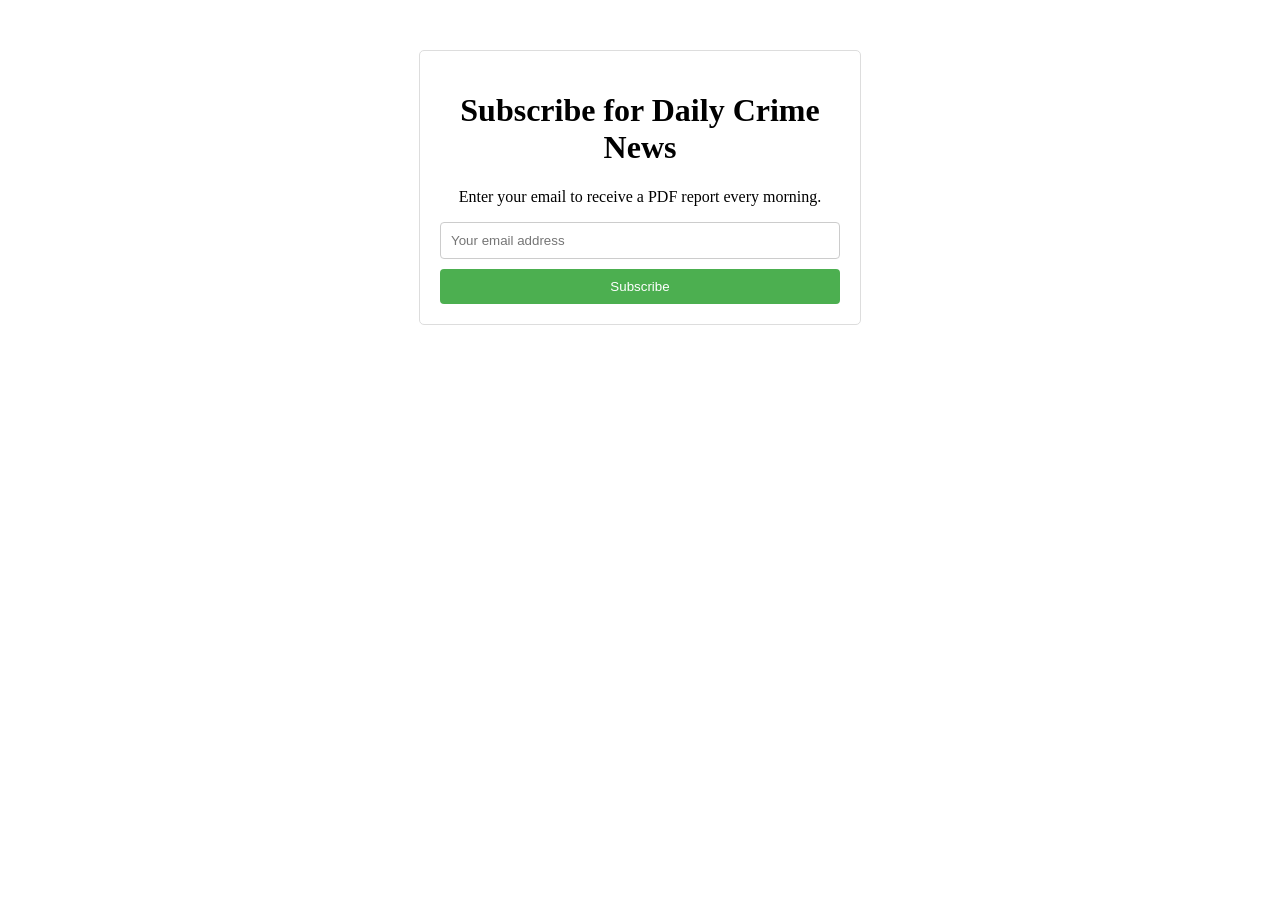
==== templates/index.html @ 628d6590 "Added a Simple UI for getting users mail and Added a database(postgreSQL) to store the mail of the u" ====
<!DOCTYPE html>
<html>
<head>
    <title>Subscribe to Crime News</title>
    <link rel="stylesheet" href="/static/styles.css">
</head>
<body>
    <div class="container">
        <h1>Subscribe for Daily Crime News</h1>
        <p>Enter your email to receive a PDF report every morning.</p>
        <form action="/subscribe" method="post">
            <input type="email" name="email" required placeholder="Your email address" class="input-field">
            <button type="submit" class="submit-button">Subscribe</button>
        </form>
    </div>
</body>
</html>
---- static/styles.css ----
.container {
    width: 400px;
    margin: 50px auto;
    padding: 20px;
    border: 1px solid #ddd;
    border-radius: 5px;
    text-align: center;
}

.input-field {
    margin-bottom: 10px;
    padding: 10px;
    border: 1px solid #ccc;
    border-radius: 4px;
    width: calc(100% - 22px);
}

.submit-button {
    background-color: #4CAF50;
    color: white;
    padding: 10px 15px;
    border: none;
    border-radius: 4px;
    cursor: pointer;
    width: 100%;
}

.submit-button:hover {
    background-color: #45a049;
}
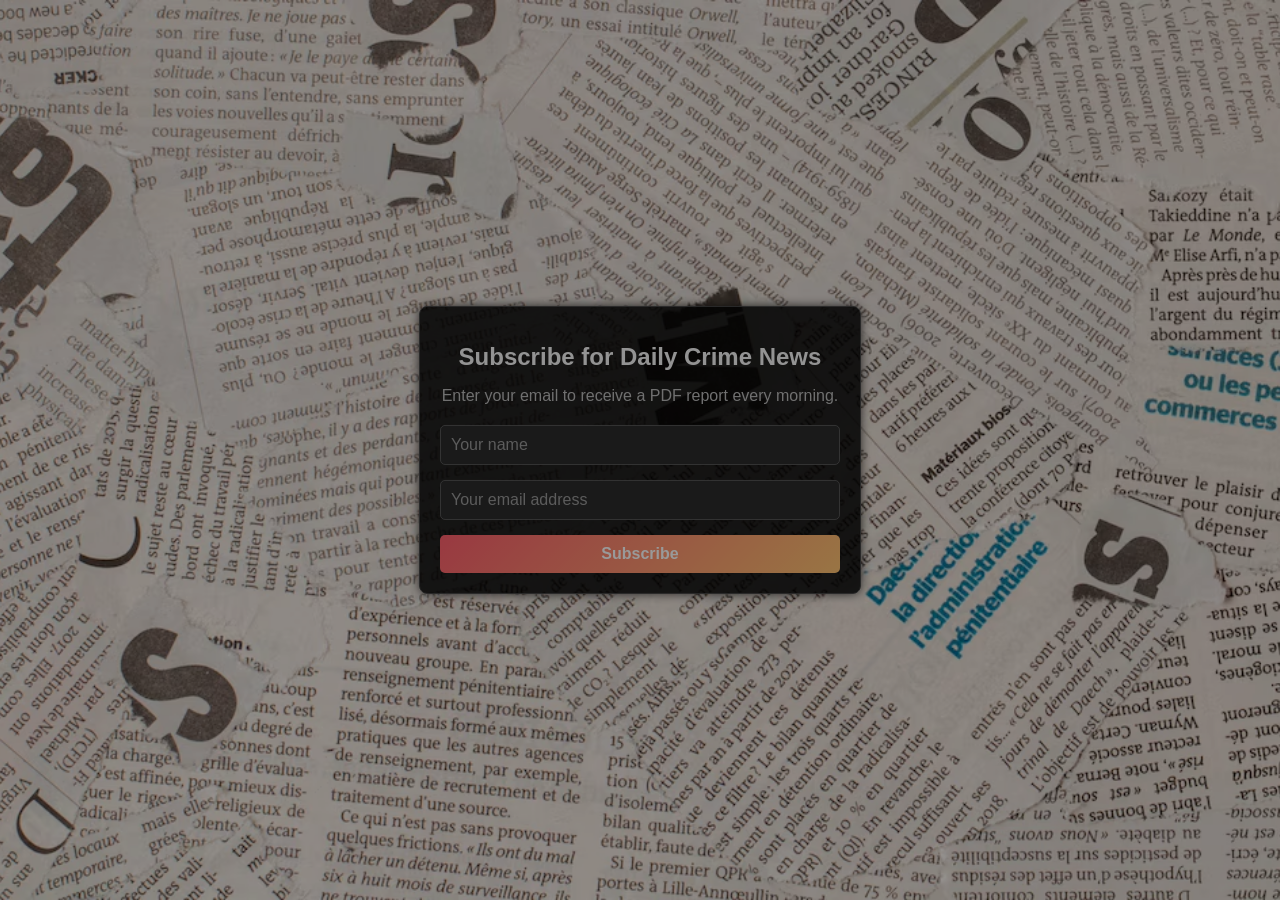
==== commit 200efdf0: "Updated the website template" ====
--- a/templates/index.html
+++ b/templates/index.html
@@ -1,17 +1,22 @@
 <!DOCTYPE html>
-<html>
+<html lang="en">
 <head>
+    <meta charset="UTF-8">
+    <meta name="viewport" content="width=device-width, initial-scale=1.0">
     <title>Subscribe to Crime News</title>
     <link rel="stylesheet" href="/static/styles.css">
 </head>
 <body>
-    <div class="container">
-        <h1>Subscribe for Daily Crime News</h1>
-        <p>Enter your email to receive a PDF report every morning.</p>
-        <form action="/subscribe" method="post">
-            <input type="email" name="email" required placeholder="Your email address" class="input-field">
-            <button type="submit" class="submit-button">Subscribe</button>
-        </form>
+    <div class="background-overlay">
+        <div class="container">
+            <h1>Subscribe for Daily Crime News</h1>
+            <p>Enter your email to receive a PDF report every morning.</p>
+            <form action="/subscribe" method="post">
+                <input type="text" name="name" required placeholder="Your name" class="input-field">
+                <input type="email" name="email" required placeholder="Your email address" class="input-field">
+                <button type="submit" class="submit-button">Subscribe</button>
+            </form>
+        </div>
     </div>
 </body>
 </html>
--- a/static/styles.css
+++ b/static/styles.css
@@ -1,30 +1,95 @@
-.container {
-    width: 400px;
-    margin: 50px auto;
-    padding: 20px;
-    border: 1px solid #ddd;
-    border-radius: 5px;
-    text-align: center;
+/* General Styles */
+body {
+    margin: 0;
+    font-family: Arial, sans-serif;
+    color: #e0e0e0;
+    background: #1b1b1b;
+    overflow: hidden;
 }
 
-.input-field {
-    margin-bottom: 10px;
-    padding: 10px;
-    border: 1px solid #ccc;
-    border-radius: 4px;
-    width: calc(100% - 22px);
+.background-overlay {
+    position: relative;
+    width: 100%;
+    height: 100vh;
+    background: url('/static/newspaper-bg.jpg') no-repeat center center fixed;
+    background-size: cover;
+    filter: brightness(0.6);
+    animation: fadeNewspapers 8s infinite alternate;
 }
 
+/* Animations */
+@keyframes fadeNewspapers {
+    0% { filter: brightness(0.8); }
+    100% { filter: brightness(0.5); }
+}
+
+.container {
+    position: absolute;
+    top: 50%;
+    left: 50%;
+    transform: translate(-50%, -50%);
+    width: 400px;
+    background: rgba(0, 0, 0, 0.85);
+    border: 1px solid #444;
+    border-radius: 8px;
+    padding: 20px;
+    text-align: center;
+    box-shadow: 0px 0px 10px rgba(0, 0, 0, 0.7);
+}
+
+.container h1 {
+    margin-bottom: 15px;
+    color: #f5f5f5;
+    font-size: 1.5em;
+}
+
+.container p {
+    margin-bottom: 20px;
+    font-size: 1em;
+    color: #bbbbbb;
+}
+
+/* Input Fields */
+.input-field {
+    width: calc(100% - 22px);
+    margin-bottom: 15px;
+    padding: 10px;
+    border: 1px solid #555;
+    border-radius: 5px;
+    background: #2b2b2b;
+    color: #fff;
+    font-size: 1em;
+}
+
+.input-field::placeholder {
+    color: #999;
+}
+
+/* Buttons */
 .submit-button {
-    background-color: #4CAF50;
-    color: white;
+    width: 100%;
     padding: 10px 15px;
     border: none;
-    border-radius: 4px;
+    border-radius: 5px;
+    background: linear-gradient(135deg, #ff5f6d, #ffc371);
+    color: #fff;
+    font-size: 1em;
+    font-weight: bold;
     cursor: pointer;
-    width: 100%;
+    transition: transform 0.2s ease, background 0.3s ease;
 }
 
 .submit-button:hover {
-    background-color: #45a049;
+    transform: translateY(-3px);
+    background: linear-gradient(135deg, #ffc371, #ff5f6d);
+}
+
+/* Newspaper Animation */
+@keyframes newspaperHover {
+    from {
+        filter: brightness(0.8);
+    }
+    to {
+        filter: brightness(1.2);
+    }
 }
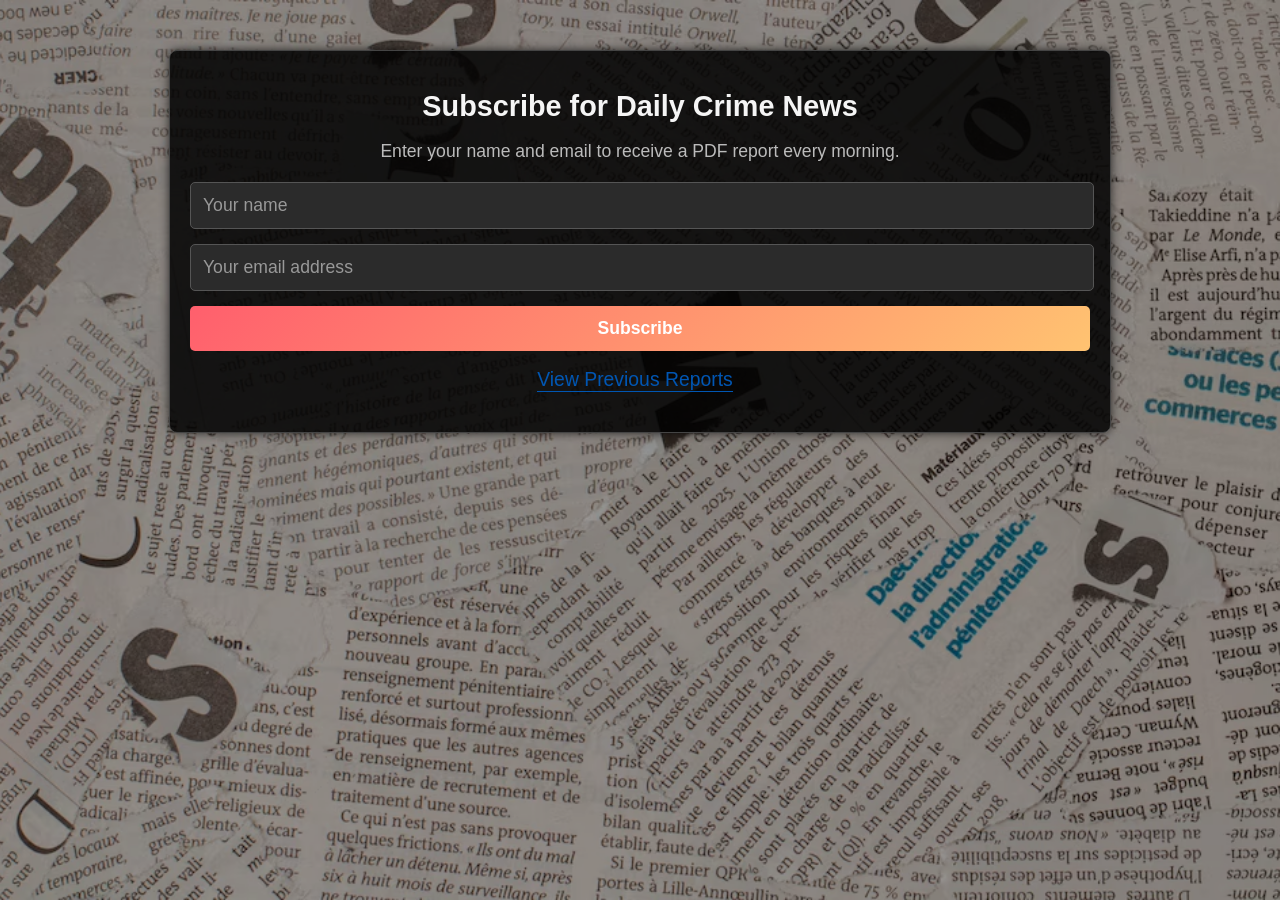
==== commit 4e305c4a: "Added downloading functionality" ====
--- a/templates/index.html
+++ b/templates/index.html
@@ -1,22 +1,20 @@
 <!DOCTYPE html>
-<html lang="en">
+<html>
 <head>
-    <meta charset="UTF-8">
-    <meta name="viewport" content="width=device-width, initial-scale=1.0">
     <title>Subscribe to Crime News</title>
-    <link rel="stylesheet" href="/static/styles.css">
+     <link rel="stylesheet" href="/static/styles.css">
 </head>
 <body>
-    <div class="background-overlay">
-        <div class="container">
-            <h1>Subscribe for Daily Crime News</h1>
-            <p>Enter your email to receive a PDF report every morning.</p>
-            <form action="/subscribe" method="post">
-                <input type="text" name="name" required placeholder="Your name" class="input-field">
-                <input type="email" name="email" required placeholder="Your email address" class="input-field">
-                <button type="submit" class="submit-button">Subscribe</button>
-            </form>
-        </div>
+    <div class="background-overlay"></div>
+    <div class="container">
+        <h1>Subscribe for Daily Crime News</h1>
+        <p>Enter your name and email to receive a PDF report every morning.</p>
+        <form action="/subscribe" method="post">
+            <input type="text" name="name" required placeholder="Your name" class="input-field">
+            <input type="email" name="email" required placeholder="Your email address" class="input-field">
+            <button type="submit" class="submit-button">Subscribe</button>
+        </form>
+         <p><a href="/reports" class="report-link">View Previous Reports</a></p>
     </div>
 </body>
 </html>
--- a/static/styles.css
+++ b/static/styles.css
@@ -4,17 +4,20 @@
     font-family: Arial, sans-serif;
     color: #e0e0e0;
     background: #1b1b1b;
-    overflow: hidden;
+    overflow: auto; /* Changed to auto to allow scroll if content exceeds */
 }
 
 .background-overlay {
-    position: relative;
+    position: fixed;
+    top: 0;
+    left: 0;
     width: 100%;
     height: 100vh;
     background: url('/static/newspaper-bg.jpg') no-repeat center center fixed;
     background-size: cover;
     filter: brightness(0.6);
-    animation: fadeNewspapers 8s infinite alternate;
+    z-index: -1; /* Send the overlay to the back */
+     animation: fadeNewspapers 8s infinite alternate;
 }
 
 /* Animations */
@@ -24,15 +27,14 @@
 }
 
 .container {
-    position: absolute;
-    top: 50%;
-    left: 50%;
-    transform: translate(-50%, -50%);
-    width: 400px;
+    position: relative; /* Changed to relative for use inside body */
+    margin: 50px auto;
+    padding: 20px;
+    width: 80%;
+    max-width: 900px; /* to make it responsive */
     background: rgba(0, 0, 0, 0.85);
     border: 1px solid #444;
     border-radius: 8px;
-    padding: 20px;
     text-align: center;
     box-shadow: 0px 0px 10px rgba(0, 0, 0, 0.7);
 }
@@ -40,12 +42,12 @@
 .container h1 {
     margin-bottom: 15px;
     color: #f5f5f5;
-    font-size: 1.5em;
+    font-size: 1.8em;  /* Increased font size */
 }
 
 .container p {
     margin-bottom: 20px;
-    font-size: 1em;
+    font-size: 1.1em;  /* Increased font size */
     color: #bbbbbb;
 }
 
@@ -53,12 +55,12 @@
 .input-field {
     width: calc(100% - 22px);
     margin-bottom: 15px;
-    padding: 10px;
+    padding: 12px; /* Increased padding */
     border: 1px solid #555;
     border-radius: 5px;
     background: #2b2b2b;
     color: #fff;
-    font-size: 1em;
+    font-size: 1.1em; /* Increased font size */
 }
 
 .input-field::placeholder {
@@ -68,12 +70,12 @@
 /* Buttons */
 .submit-button {
     width: 100%;
-    padding: 10px 15px;
+    padding: 12px 18px;  /* Increased padding */
     border: none;
     border-radius: 5px;
     background: linear-gradient(135deg, #ff5f6d, #ffc371);
     color: #fff;
-    font-size: 1em;
+    font-size: 1.1em; /* Increased font size */
     font-weight: bold;
     cursor: pointer;
     transition: transform 0.2s ease, background 0.3s ease;
@@ -84,12 +86,65 @@
     background: linear-gradient(135deg, #ffc371, #ff5f6d);
 }
 
-/* Newspaper Animation */
-@keyframes newspaperHover {
-    from {
-        filter: brightness(0.8);
-    }
-    to {
-        filter: brightness(1.2);
-    }
+/* Report Links */
+.report-link {
+    display: inline-block;
+    margin-right: 10px;
+    color: #0056b3;
+    text-decoration: none;
+    border-bottom: 1px solid #0056b3; /* Underline on hover */
+    transition: color 0.3s, border-bottom 0.3s;
+     font-size: 1.1em; /* Increased font size */
+}
+
+.report-link:hover {
+    text-decoration: underline;
+    color: #46a7ff;
+    border-bottom: 1px solid #46a7ff;
+}
+
+/* List for reports */
+
+.container ul{
+    list-style: none;
+    padding: 0;
+}
+
+.container ul li{
+   margin-bottom: 5px;
+}
+/* Report Table */
+.reports-table {
+    width: 100%;
+    border-collapse: collapse;
+    margin-top: 20px;
+    color: white;
+}
+
+.reports-table th, .reports-table td {
+    padding: 10px;
+    border: 1px solid #555;
+    text-align: center;
+}
+
+.reports-table th {
+    background-color: #333;
+     color: white;
+}
+
+.reports-table tbody tr:nth-child(even) {
+    background-color: #2b2b2b;
+}
+.download-button{
+    padding: 8px 12px;
+    background: linear-gradient(135deg, #ff5f6d, #ffc371);
+    color: #fff;
+    text-decoration: none;
+     border-radius: 4px;
+    font-weight: bold;
+     transition: transform 0.2s ease, background 0.3s ease;
+}
+.download-button:hover{
+      transform: translateY(-3px);
+    background: linear-gradient(135deg, #ffc371, #ff5f6d);
 }
